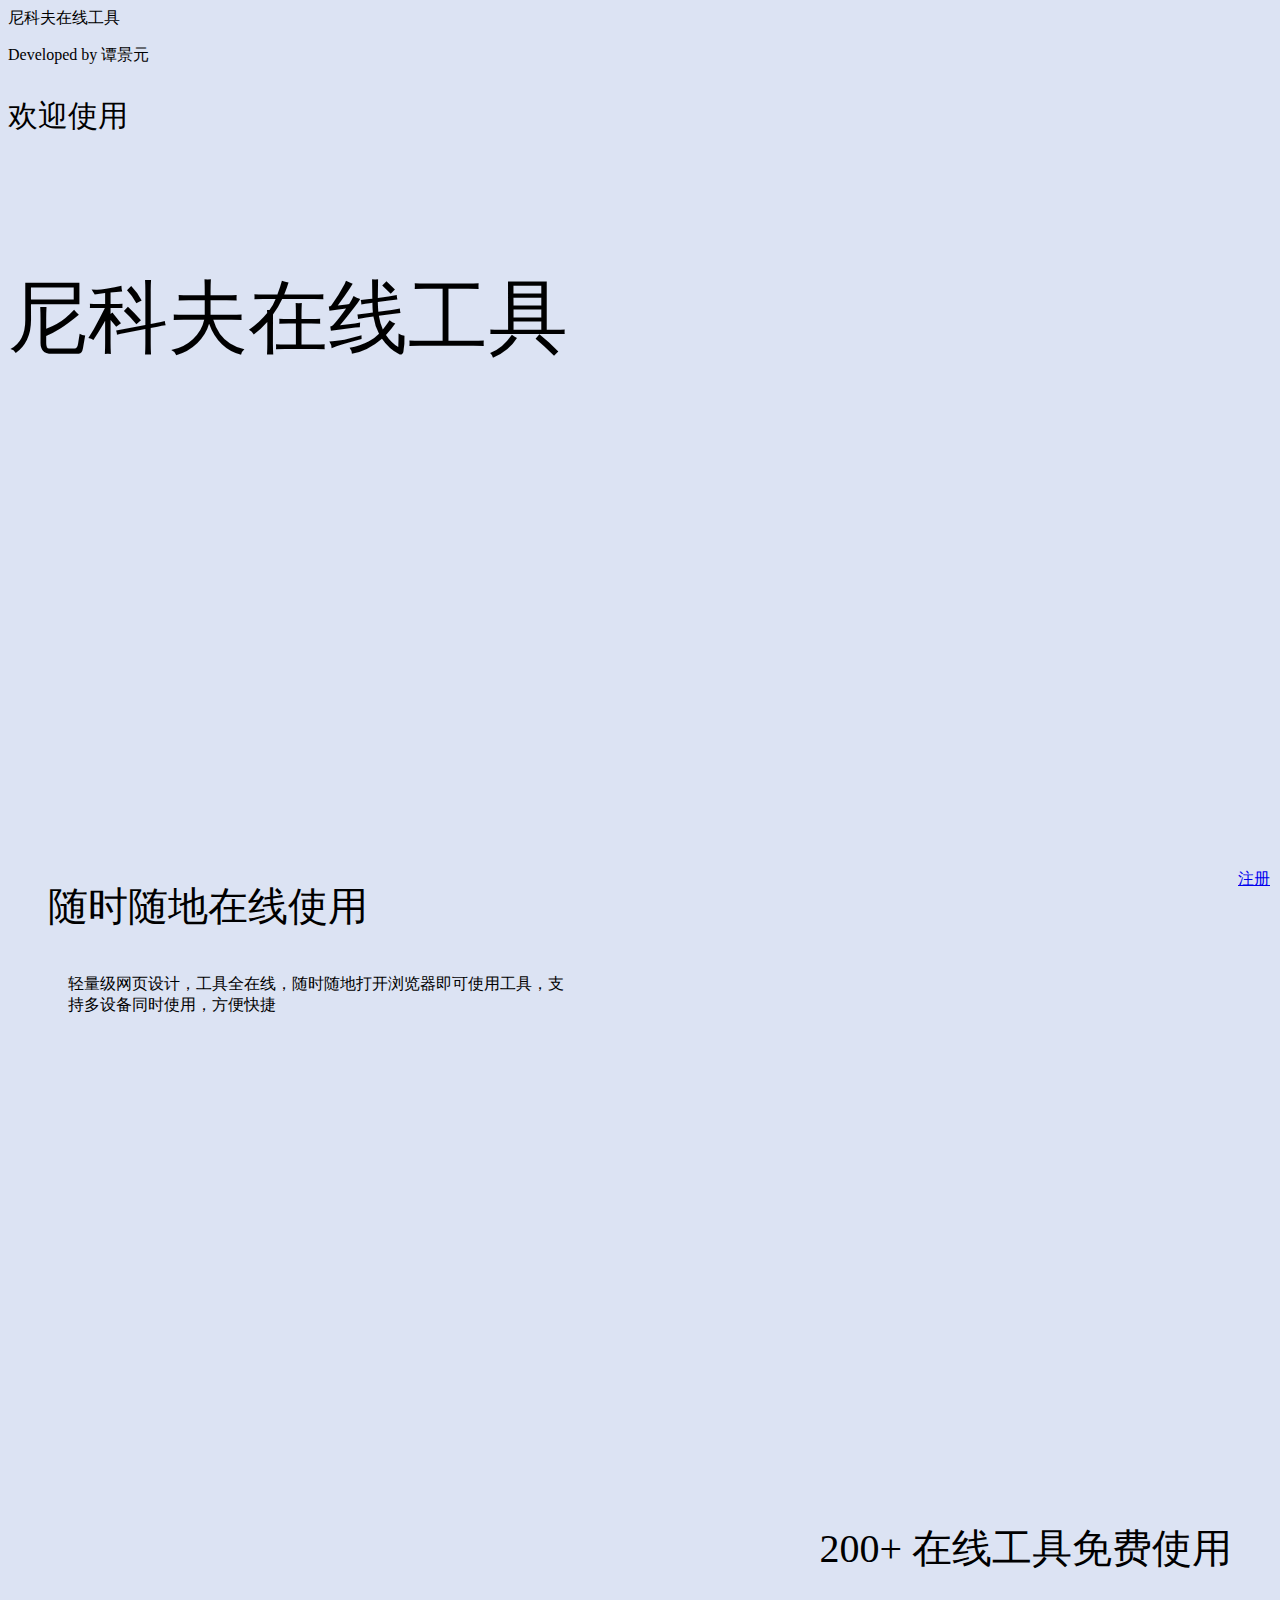
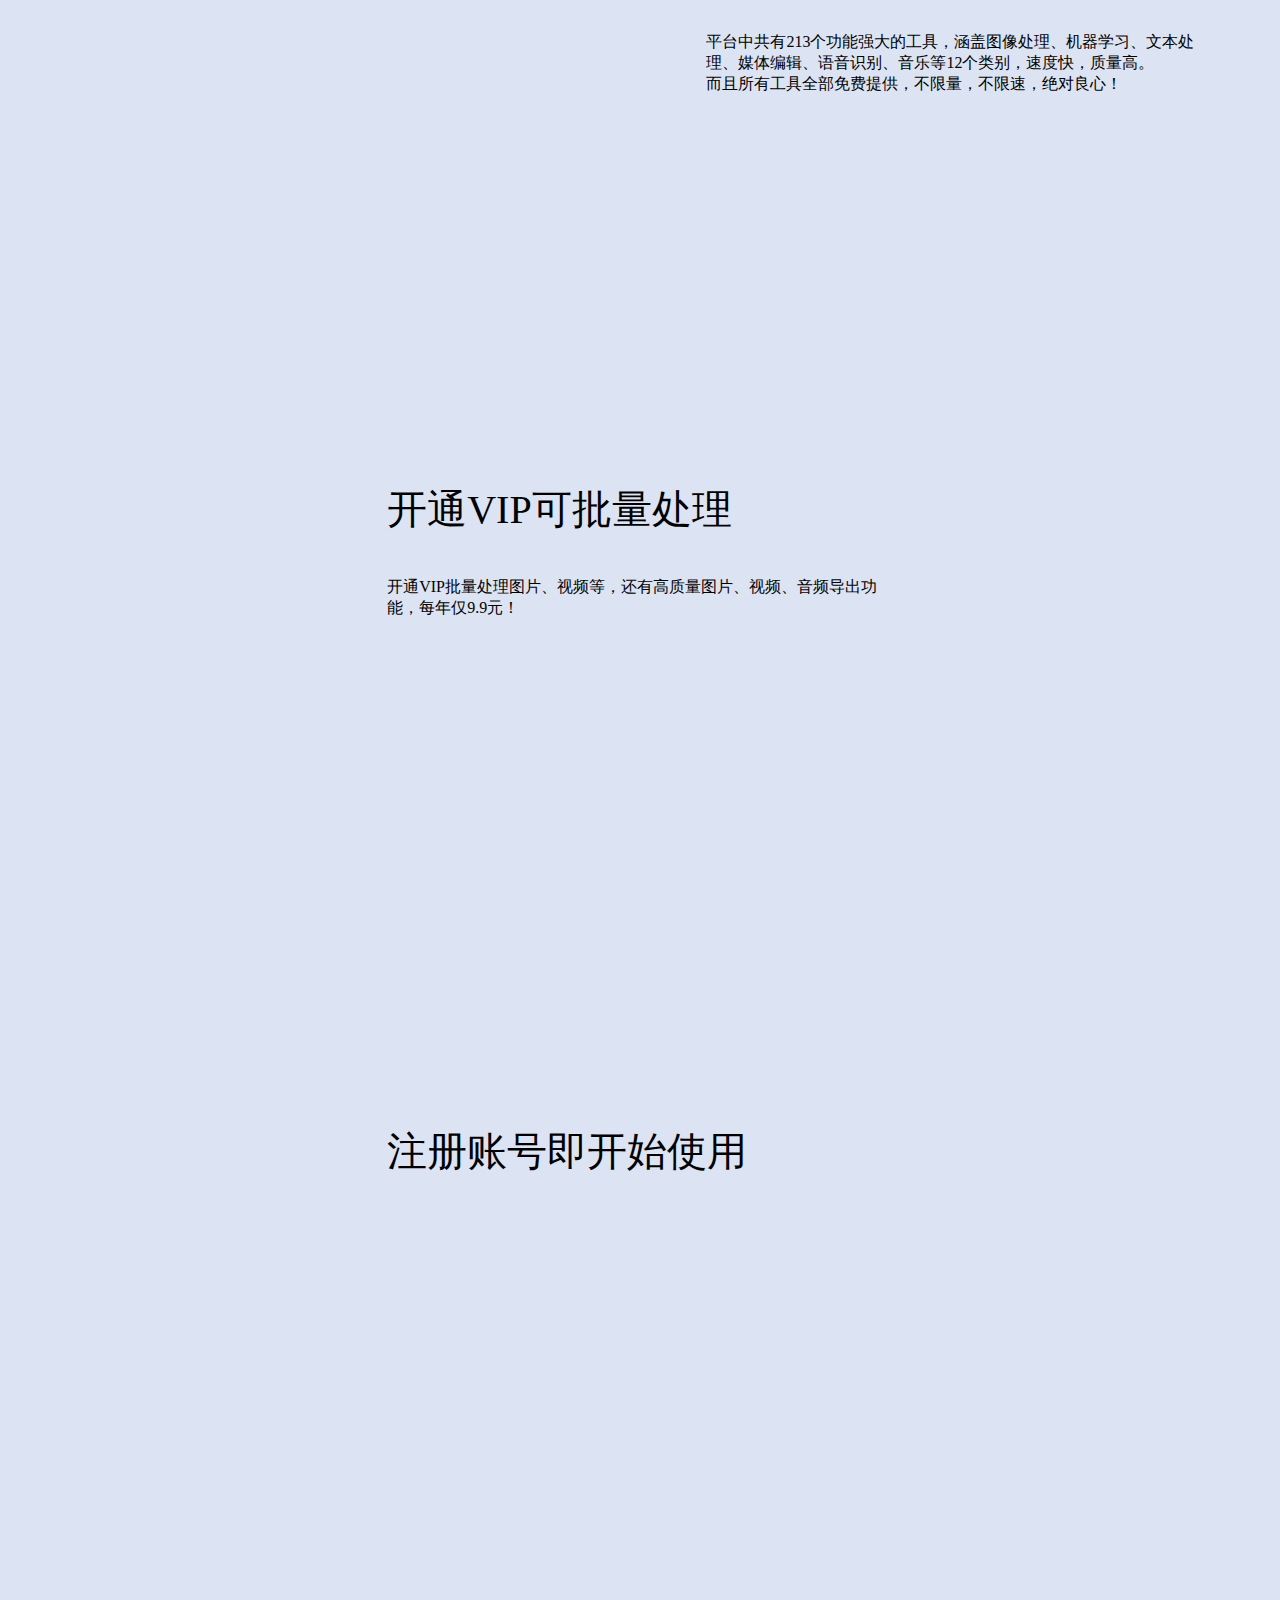
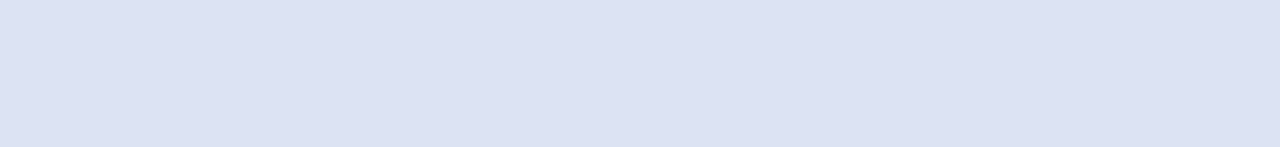
==== index.html @ 3b95b919 "Update index.html" ====
<!DOCTYPE html>
<html lang="en" style="background: url(bg.svg) center;background-size: cover;background-attachment: fixed;background-color: #dce3f3;">
<head>
    <meta charset="UTF-8">
    <meta http-equiv="X-UA-Compatible" content="IE=edge">
    <meta name="viewport" content="width=device-width, initial-scale=1.0">
    <title>尼科夫在线工具</title>
    <link rel="stylesheet" href="style.css">
</head>
<body style="padding-bottom: 500px;background: none;">
    <div class="box" id="title">
        <h>尼科夫在线工具</h>
        <p class="info" style="--left:200px;">Developed by 谭景元</p>
    </div>
    <div class="box text center">
        <p style="font-size: 30px;">欢迎使用</p>
        <br>
        <p class="jianbian" style="--colorlt:#44a8ff;--colorrt:#ee5555;font-size: 80px;">尼科夫在线工具</p>
    </div>
    <div class="box text" style="margin-top: 40%;">
        <p class="trans float rt highlight shine " style="--color:#2983cc;--colorshine:#76cfff;--speed:-5;font-size: 40px;margin-left: 40px;">随时随地在线使用</p>
    </div>
    <!-- <div class=""></div> -->
    <div class="box trans card float lt highlight" style="width: 40%;margin-left: 60px;">
        <p class="body">
            轻量级网页设计，工具全在线，随时随地打开浏览器即可使用工具，支持多设备同时使用，方便快捷
        </p>
    </div>
    <div class="box text" style="margin-top: 40%;text-align: right;">
        <p class="trans float lt highlight shine" style="--color:#2983cc;--colorshine:#76cfff;--speed:-5;font-size: 40px;margin-right: 40px;">200+ 在线工具免费使用</p>
    </div>
    <div class="box trans card float rt highlight" style="width: 40%;margin-right: 60px;float:right;">
        <p class="body">
            平台中共有213个功能强大的工具，涵盖图像处理、机器学习、文本处理、媒体编辑、语音识别、音乐等12个类别，速度快，质量高。<br>
            而且所有工具全部免费提供，不限量，不限速，绝对良心！
        </p>
    </div>
    <div class="box card fx h func" style="margin-left:30%;margin-top: 40%;width: 40%;--speed:5;">
        <p class="tit shine" style="font-size: 40px;--color:#f6ae1e;--colorshine:#ffff36;--speed:2.8;">
            开通VIP可批量处理
        </p>
        <p class="body">
            开通VIP批量处理图片、视频等，还有高质量图片、视频、音频导出功能，每年仅9.9元！
        </p>
    </div>
    <div class="box card" style="margin-left:30%;margin-top: 40%;width: 40%;">
        <p class="jianbian" style="--colorlt:#44a8ff;--colorrt:#ee5555;font-size: 40px;margin: 0 0 60px 0;">
            注册账号即开始使用
        </p>
        <p class="body">
            <a class="btn" style="position: absolute;bottom: 10px;right: 10px;" href="reg.html">注册</a>
        </p>
    </div>
    <script src="./tapple/jq.min.js"></script>
    <script src="./tapple/scroll.js"></script>
</body>
</html>
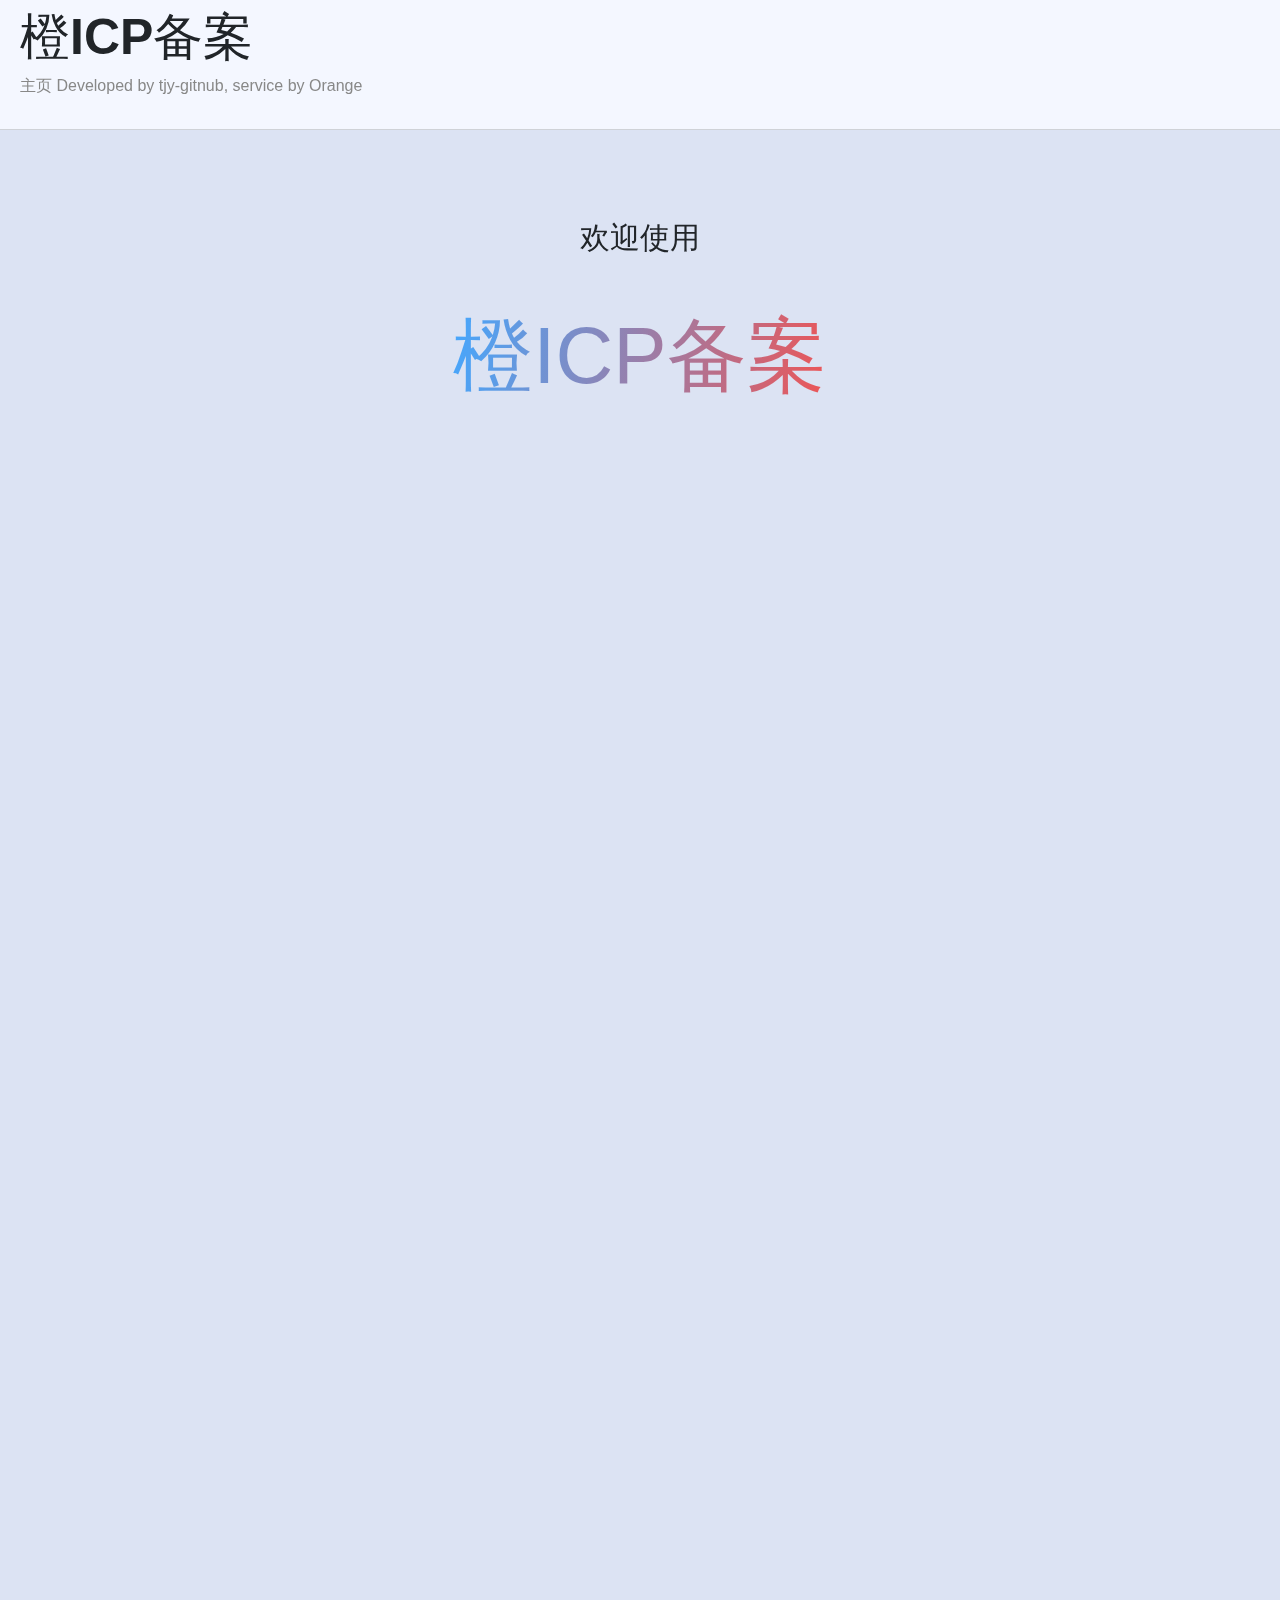
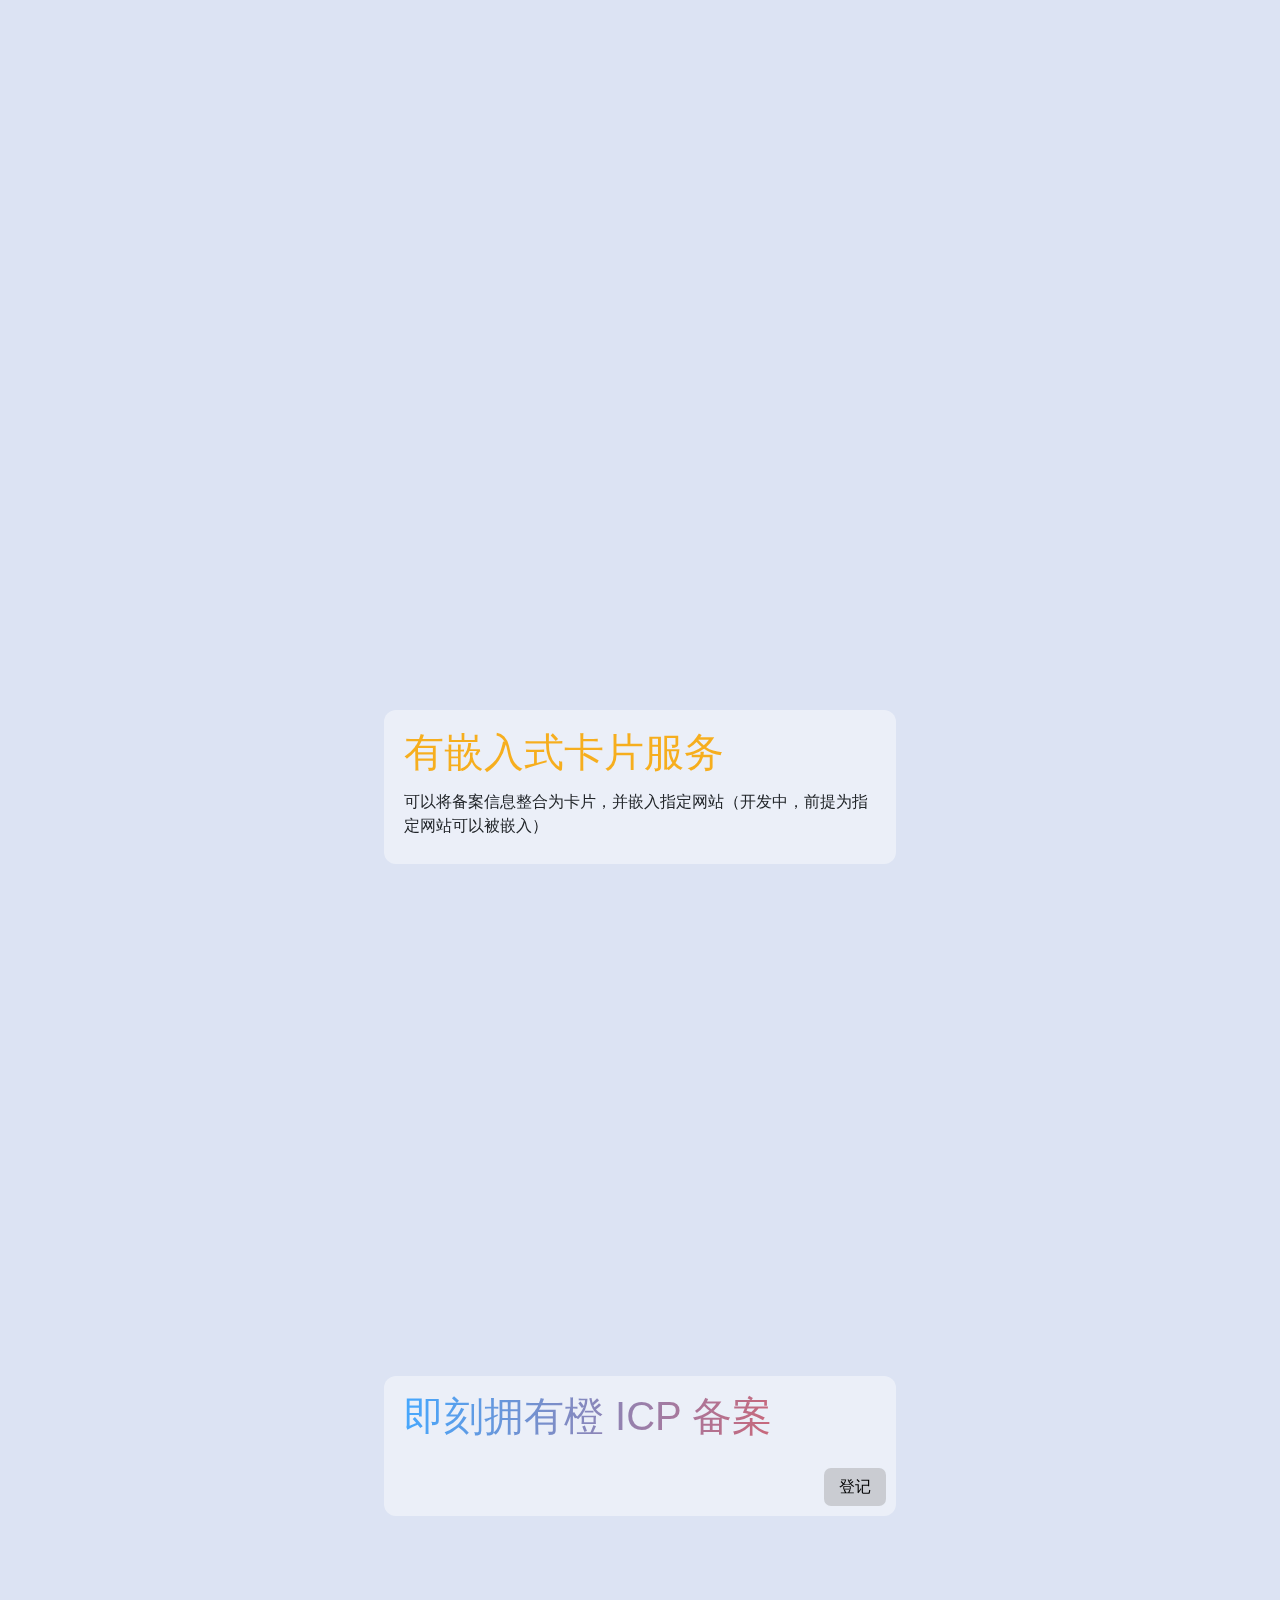
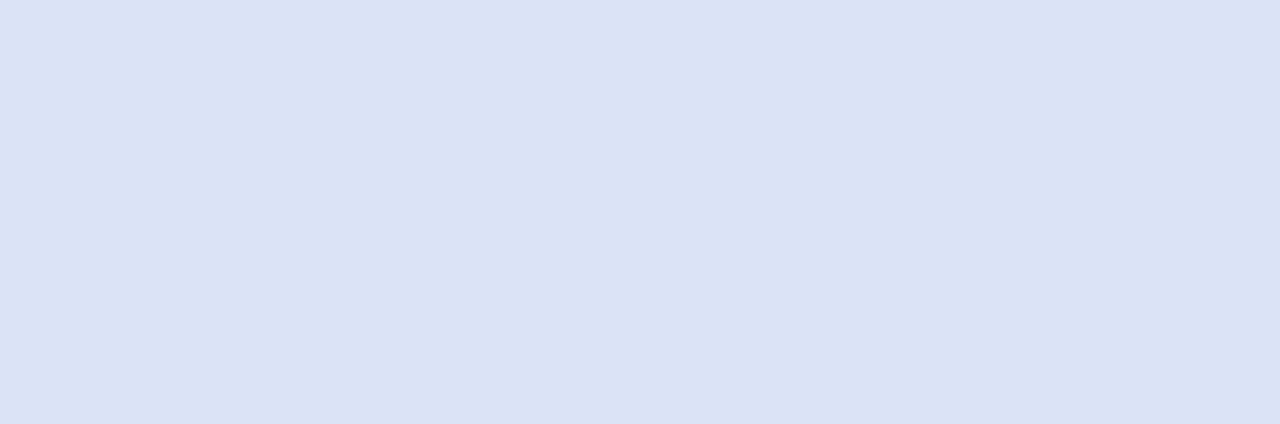
==== commit 4deb2b03: "Update index.html" ====
--- a/index.html
+++ b/index.html
@@ -4,51 +4,50 @@
     <meta charset="UTF-8">
     <meta http-equiv="X-UA-Compatible" content="IE=edge">
     <meta name="viewport" content="width=device-width, initial-scale=1.0">
-    <title>尼科夫在线工具</title>
+    <title>橙ICP备案 - 主页</title>
     <link rel="stylesheet" href="style.css">
 </head>
 <body style="padding-bottom: 500px;background: none;">
     <div class="box" id="title">
-        <h>尼科夫在线工具</h>
-        <p class="info" style="--left:200px;">Developed by 谭景元</p>
+        <h>橙ICP备案</h>
+        <p class="info" style="--left:200px;">主页 Developed by tjy-gitnub, service by Orange</p>
     </div>
     <div class="box text center">
         <p style="font-size: 30px;">欢迎使用</p>
         <br>
-        <p class="jianbian" style="--colorlt:#44a8ff;--colorrt:#ee5555;font-size: 80px;">尼科夫在线工具</p>
+        <p class="jianbian" style="--colorlt:#44a8ff;--colorrt:#ee5555;font-size: 80px;">橙ICP备案</p>
     </div>
     <div class="box text" style="margin-top: 40%;">
-        <p class="trans float rt highlight shine " style="--color:#2983cc;--colorshine:#76cfff;--speed:-5;font-size: 40px;margin-left: 40px;">随时随地在线使用</p>
+        <p class="trans float rt highlight shine " style="--color:#2983cc;--colorshine:#76cfff;--speed:-5;font-size: 40px;margin-left: 40px;">彻底告别年龄之忧</p>
     </div>
     <!-- <div class=""></div> -->
     <div class="box trans card float lt highlight" style="width: 40%;margin-left: 60px;">
         <p class="body">
-            轻量级网页设计，工具全在线，随时随地打开浏览器即可使用工具，支持多设备同时使用，方便快捷
+            虽为非正规备案机构，但是无年龄限制，无审核流程，极其方便！
         </p>
     </div>
     <div class="box text" style="margin-top: 40%;text-align: right;">
-        <p class="trans float lt highlight shine" style="--color:#2983cc;--colorshine:#76cfff;--speed:-5;font-size: 40px;margin-right: 40px;">200+ 在线工具免费使用</p>
+        <p class="trans float lt highlight shine" style="--color:#2983cc;--colorshine:#76cfff;--speed:-5;font-size: 40px;margin-right: 40px;">备案数据快速调取</p>
     </div>
     <div class="box trans card float rt highlight" style="width: 40%;margin-right: 60px;float:right;">
         <p class="body">
-            平台中共有213个功能强大的工具，涵盖图像处理、机器学习、文本处理、媒体编辑、语音识别、音乐等12个类别，速度快，质量高。<br>
-            而且所有工具全部免费提供，不限量，不限速，绝对良心！
+            优质快速 API，高响应速度，网站在线率高达 99%！
         </p>
     </div>
     <div class="box card fx h func" style="margin-left:30%;margin-top: 40%;width: 40%;--speed:5;">
         <p class="tit shine" style="font-size: 40px;--color:#f6ae1e;--colorshine:#ffff36;--speed:2.8;">
-            开通VIP可批量处理
+            有嵌入式卡片服务
         </p>
         <p class="body">
-            开通VIP批量处理图片、视频等，还有高质量图片、视频、音频导出功能，每年仅9.9元！
+            可以将备案信息整合为卡片，并嵌入指定网站（开发中，前提为指定网站可以被嵌入）
         </p>
     </div>
     <div class="box card" style="margin-left:30%;margin-top: 40%;width: 40%;">
         <p class="jianbian" style="--colorlt:#44a8ff;--colorrt:#ee5555;font-size: 40px;margin: 0 0 60px 0;">
-            注册账号即开始使用
+            即刻拥有橙 ICP 备案
         </p>
         <p class="body">
-            <a class="btn" style="position: absolute;bottom: 10px;right: 10px;" href="reg.html">注册</a>
+            <a class="btn" style="position: absolute;bottom: 10px;right: 10px;" href="reg.html">登记</a>
         </p>
     </div>
     <script src="./tapple/jq.min.js"></script>
--- a/style.css
+++ b/style.css
@@ -0,0 +1,128 @@
+@import url('./tapple/main.css');
+
+.card {
+    backdrop-filter: blur(15px);
+    background-color: #ffffff70 !important;
+}
+
+.btn {
+    display: block;
+    background-color: #7f7f7f50;
+    border-radius: 7px;
+    text-align: center;
+    padding: 7px 15px;
+    color: #000;
+    transition: 70ms;
+    cursor: pointer;
+    width: max-content;
+    user-select: none;
+}
+
+.btn:hover {
+    filter: brightness(1.4);
+}
+
+.btn:active {
+    filter: brightness(0.7);
+    transform: scale(0.92);
+}
+
+.jump {
+    cursor: pointer;
+    color: #2983cc;
+}
+
+.jump:hover {
+    color: #999;
+}
+
+.jump:active {
+    color: #666;
+}
+
+input[type="range"] {
+    -webkit-appearance: none;
+    background: #fff;
+    border-radius: 5px;
+    height: 5px;
+    background: linear-gradient(90deg, #bad8fd, #e9a6a8);
+    outline: none;
+}
+
+input[type="range"]::-webkit-slider-thumb {
+    -webkit-appearance: none;
+    position: relative;
+    width: 10px;
+    height: 20px;
+    background: #2983cc;
+    border-radius: 3px;
+    transition: 50ms;
+}
+
+input[type="range"]::-webkit-slider-thumb:hover {
+    filter: brightness(1.4);
+}
+
+input[type="range"]::-webkit-slider-thumb:active {
+    filter: brightness(0.8);
+    transform: scale(0.85);
+}
+
+#password{
+    -webkit-text-security: disc !important;
+}
+
+.inp {
+    background-color: #ffffff90;
+    border-radius: 7px;
+    width: 100%;
+    height: 32px;
+    border: 2px solid #88888880;
+    padding: 0 10px;
+    cursor: text;
+    outline: none;
+}
+
+.inp:focus{
+    border-color: #2983cc;
+}
+
+loading>svg>circle:first-child {
+    stroke: #2983cc;
+    fill: none;
+    stroke-width: 2px;
+    stroke-linecap: round;
+    animation: spin-infinite 2s linear 0s infinite normal none running;
+    -webkit-transform-origin: 50% 50%;
+    transform-origin: 50% 50%;
+    transition: all .2s ease-in-out 0s
+}
+loading>svg>circle:last-child{
+    fill: #00000000!important;
+}
+loading>svg{
+    width:min-content;
+    height: min-content;
+  background-color: #00000000;
+  border-radius: 50%;
+}
+
+@keyframes spin-infinite {
+    0% {
+        stroke-dasharray: .01px, 43.97px;
+        -webkit-transform: rotate(0deg);
+        transform: rotate(0deg)
+    }
+
+    50% {
+        stroke-dasharray: 21.99px, 21.99px;
+        -webkit-transform: rotate(450deg);
+        transform: rotate(450deg)
+    }
+
+    to {
+        stroke-dasharray: .01px, 43.97px;
+        -webkit-transform: rotate(3turn);
+        transform: rotate(3turn)
+    }
+}
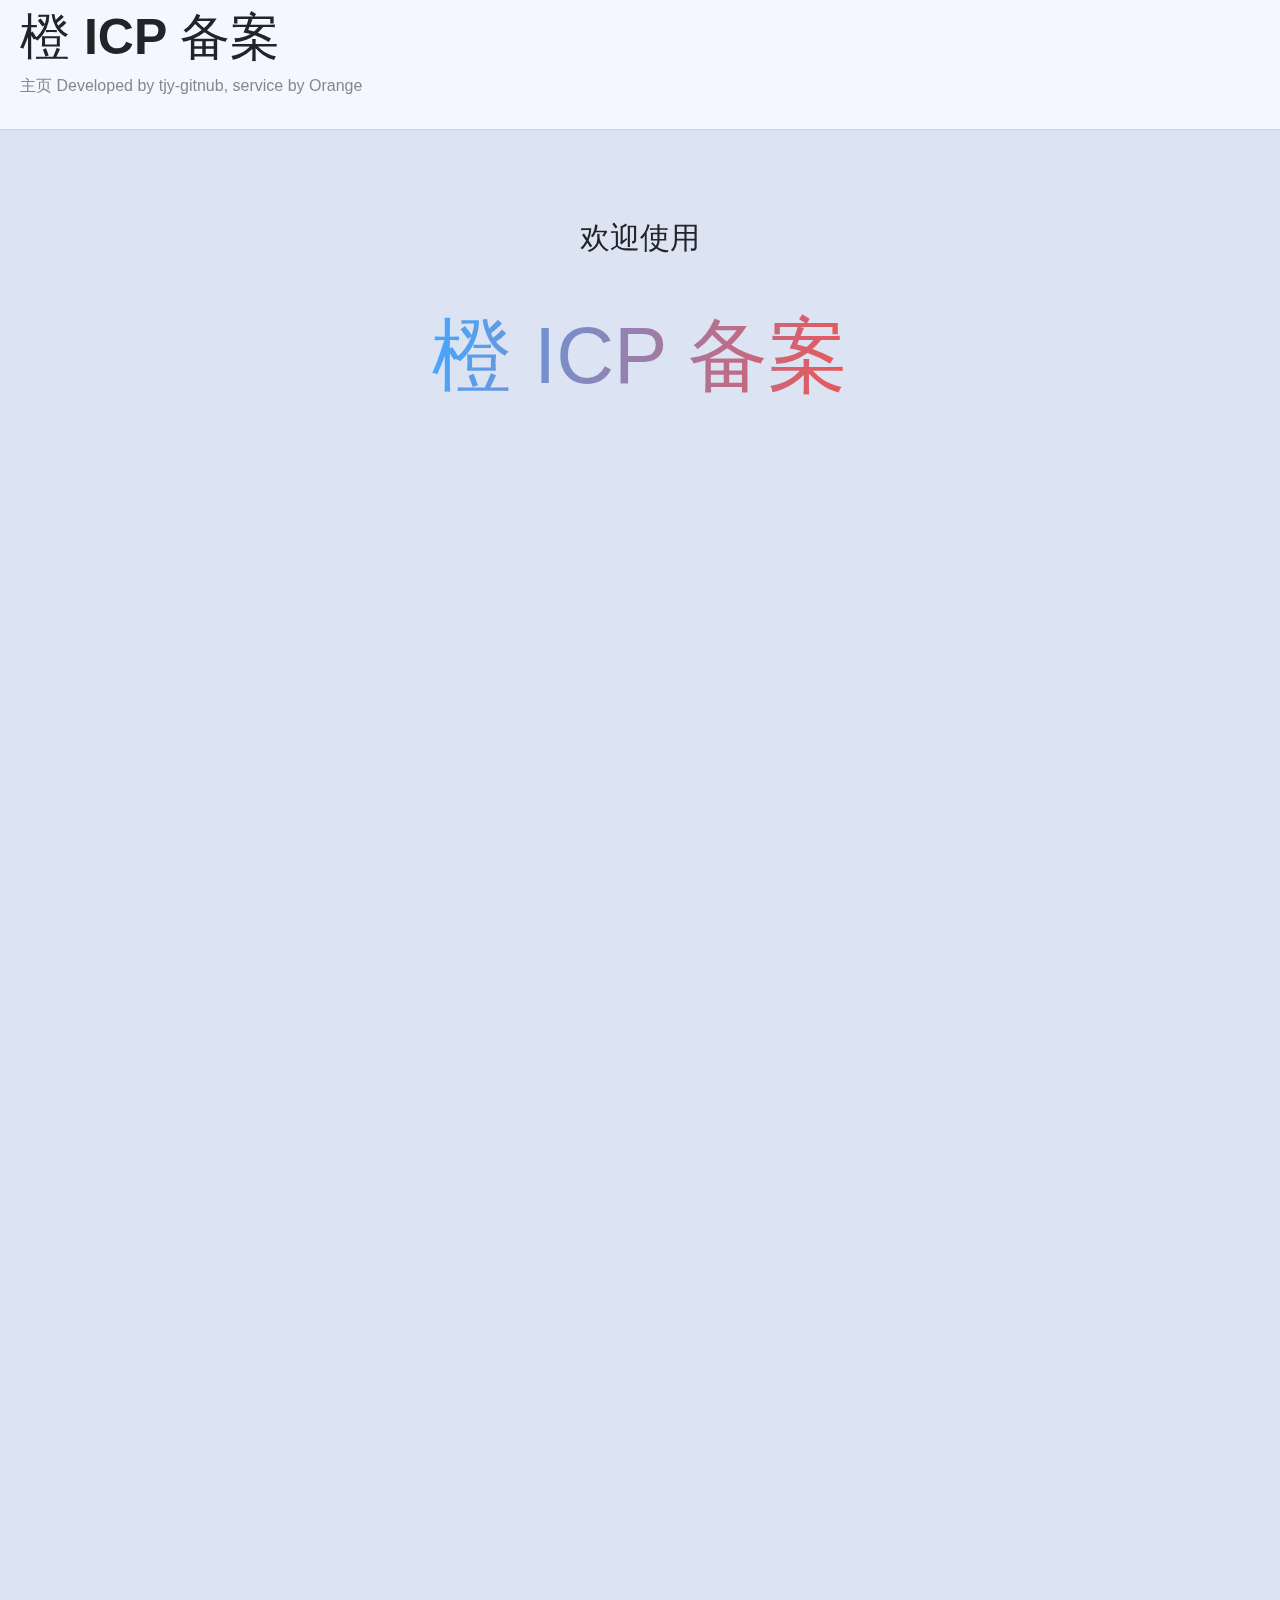
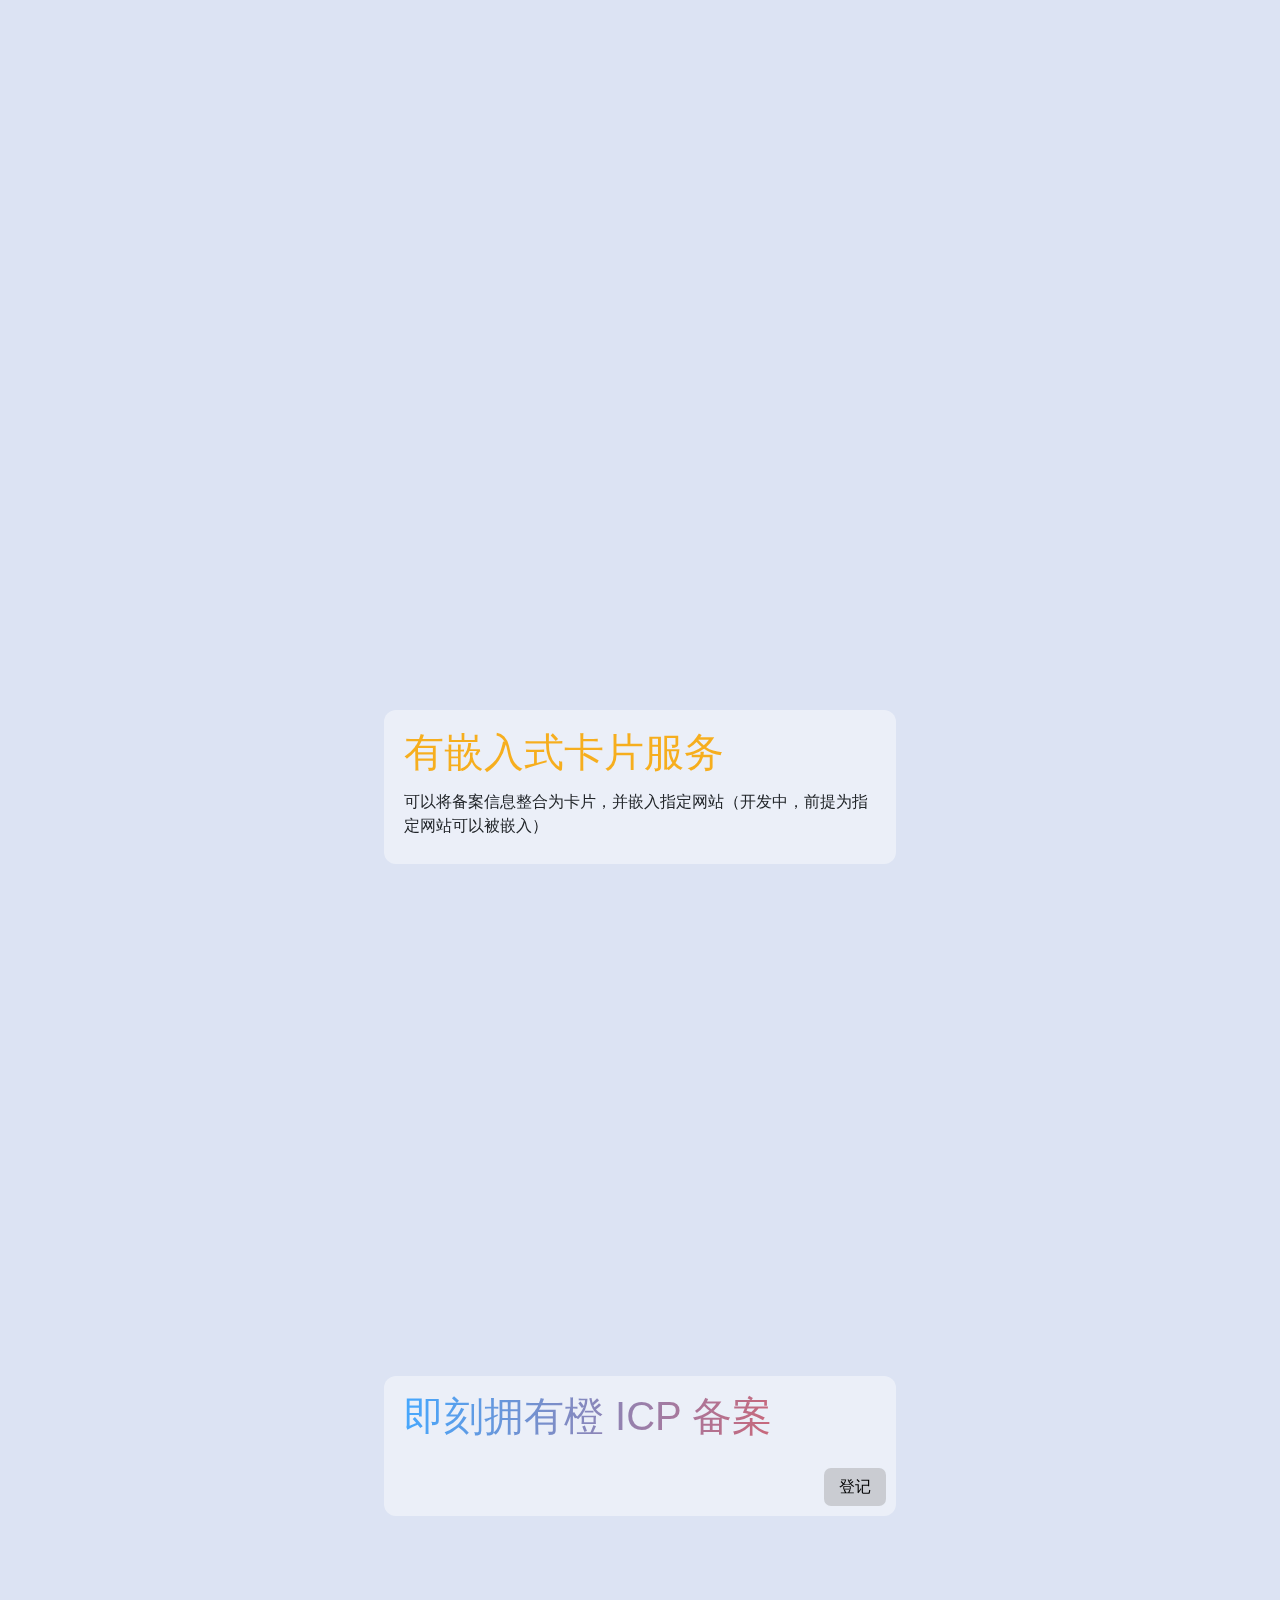
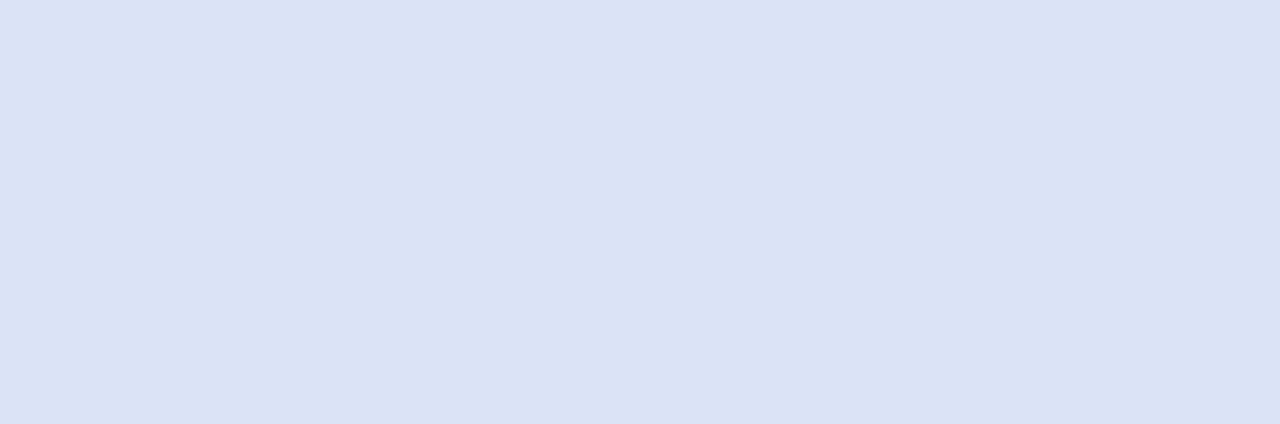
==== commit 0cccda67: "Update index.html" ====
--- a/index.html
+++ b/index.html
@@ -4,18 +4,18 @@
     <meta charset="UTF-8">
     <meta http-equiv="X-UA-Compatible" content="IE=edge">
     <meta name="viewport" content="width=device-width, initial-scale=1.0">
-    <title>橙ICP备案 - 主页</title>
+    <title>橙 ICP 备案 - 主页</title>
     <link rel="stylesheet" href="style.css">
 </head>
 <body style="padding-bottom: 500px;background: none;">
     <div class="box" id="title">
-        <h>橙ICP备案</h>
+        <h>橙 ICP 备案</h>
         <p class="info" style="--left:200px;">主页 Developed by tjy-gitnub, service by Orange</p>
     </div>
     <div class="box text center">
         <p style="font-size: 30px;">欢迎使用</p>
         <br>
-        <p class="jianbian" style="--colorlt:#44a8ff;--colorrt:#ee5555;font-size: 80px;">橙ICP备案</p>
+        <p class="jianbian" style="--colorlt:#44a8ff;--colorrt:#ee5555;font-size: 80px;">橙 ICP 备案</p>
     </div>
     <div class="box text" style="margin-top: 40%;">
         <p class="trans float rt highlight shine " style="--color:#2983cc;--colorshine:#76cfff;--speed:-5;font-size: 40px;margin-left: 40px;">彻底告别年龄之忧</p>
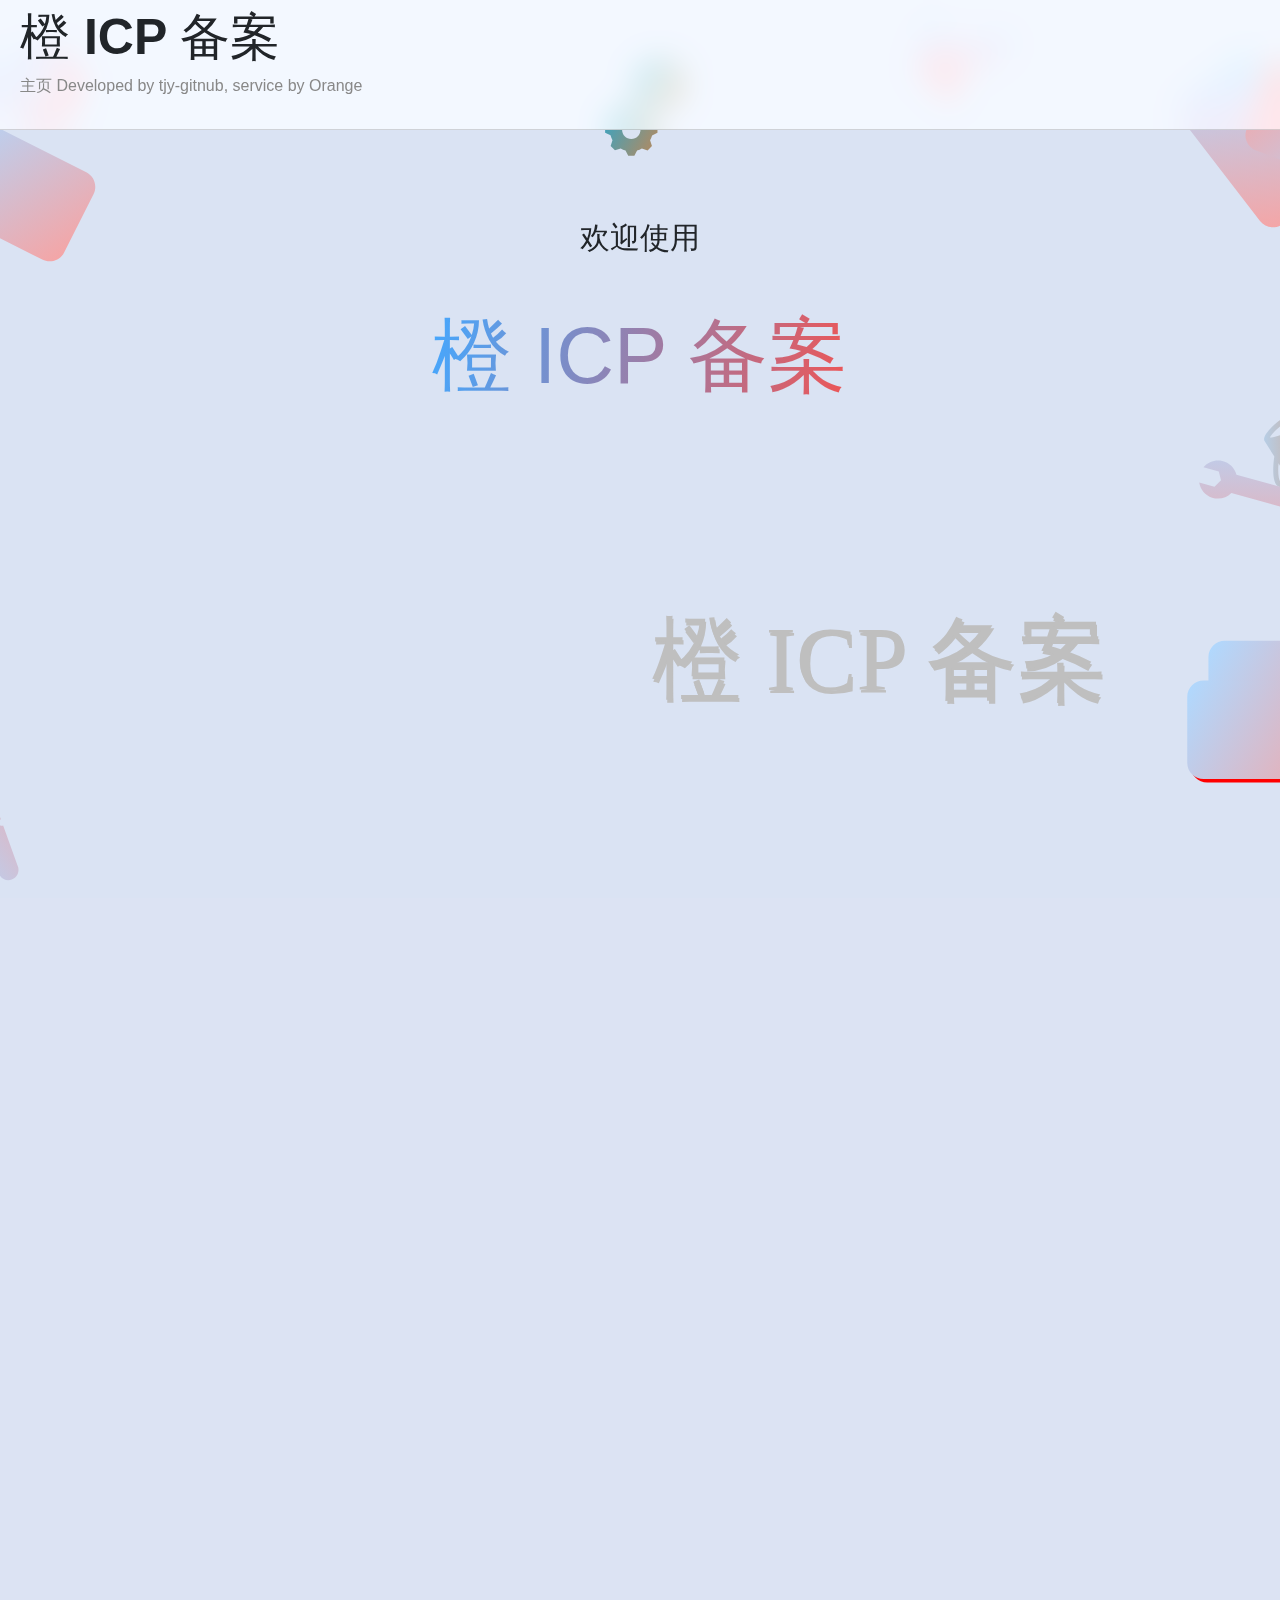
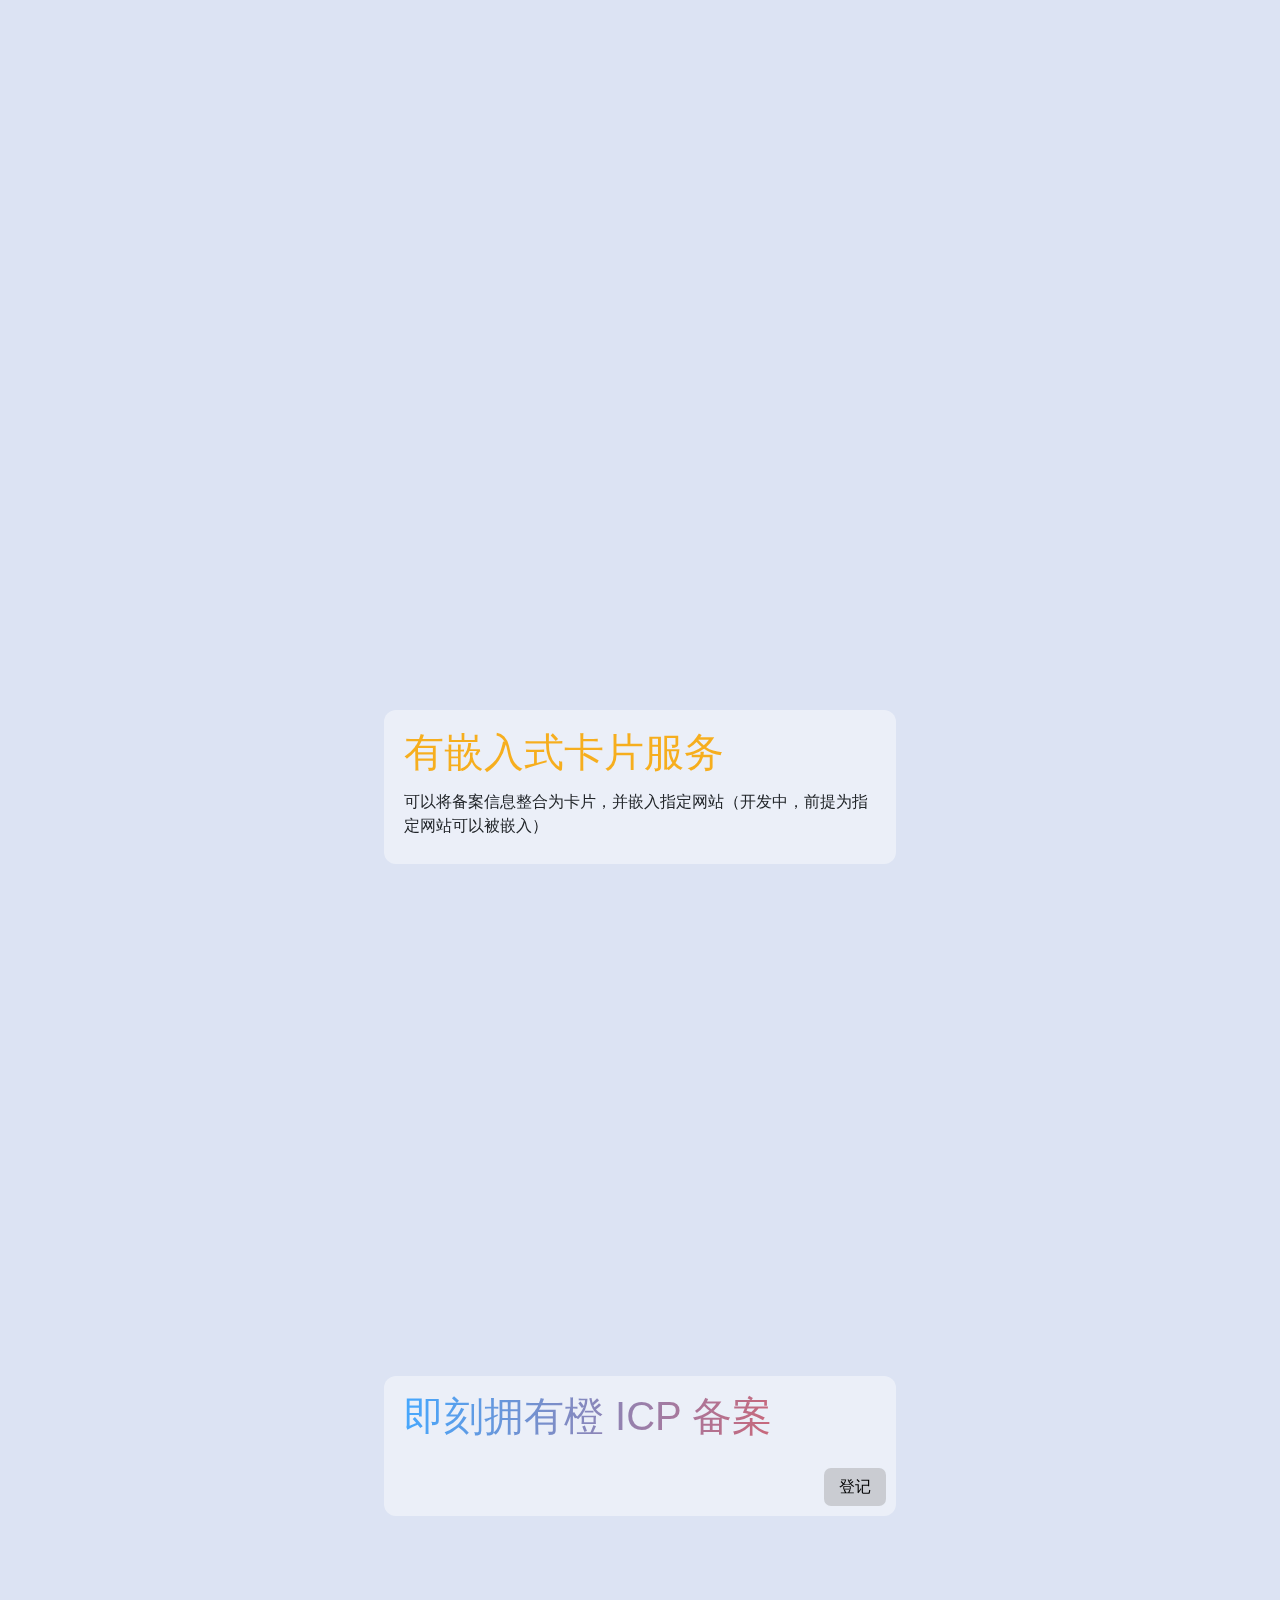
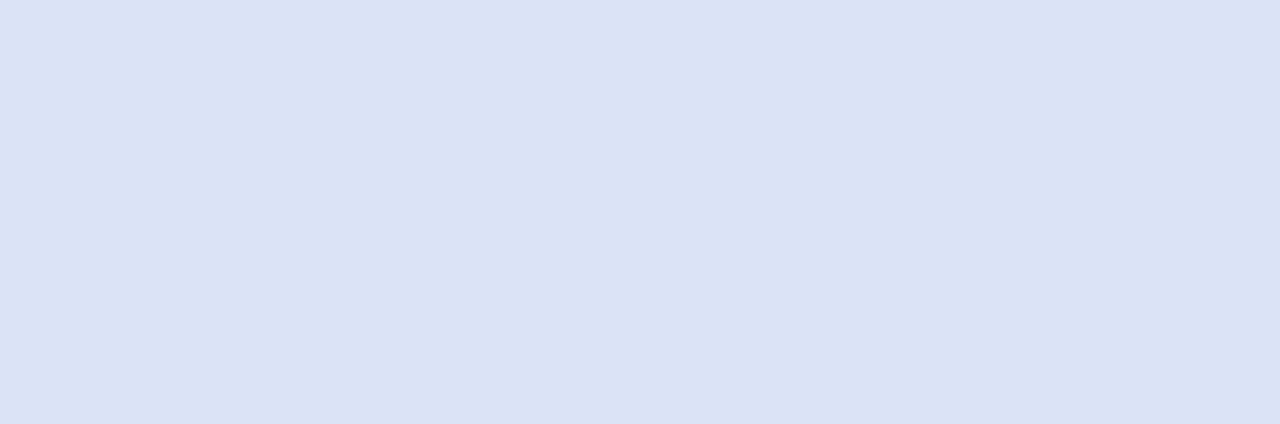
==== commit ed8e626d: "Update index.html" ====
--- a/index.html
+++ b/index.html
@@ -1,5 +1,5 @@
 <!DOCTYPE html>
-<html lang="en" style="background: url(bg.svg) center;background-size: cover;background-attachment: fixed;background-color: #dce3f3;">
+<html lang="en" style="background: url(bg1.svg) center;background-size: cover;background-attachment: fixed;background-color: #dce3f3;">
 <head>
     <meta charset="UTF-8">
     <meta http-equiv="X-UA-Compatible" content="IE=edge">
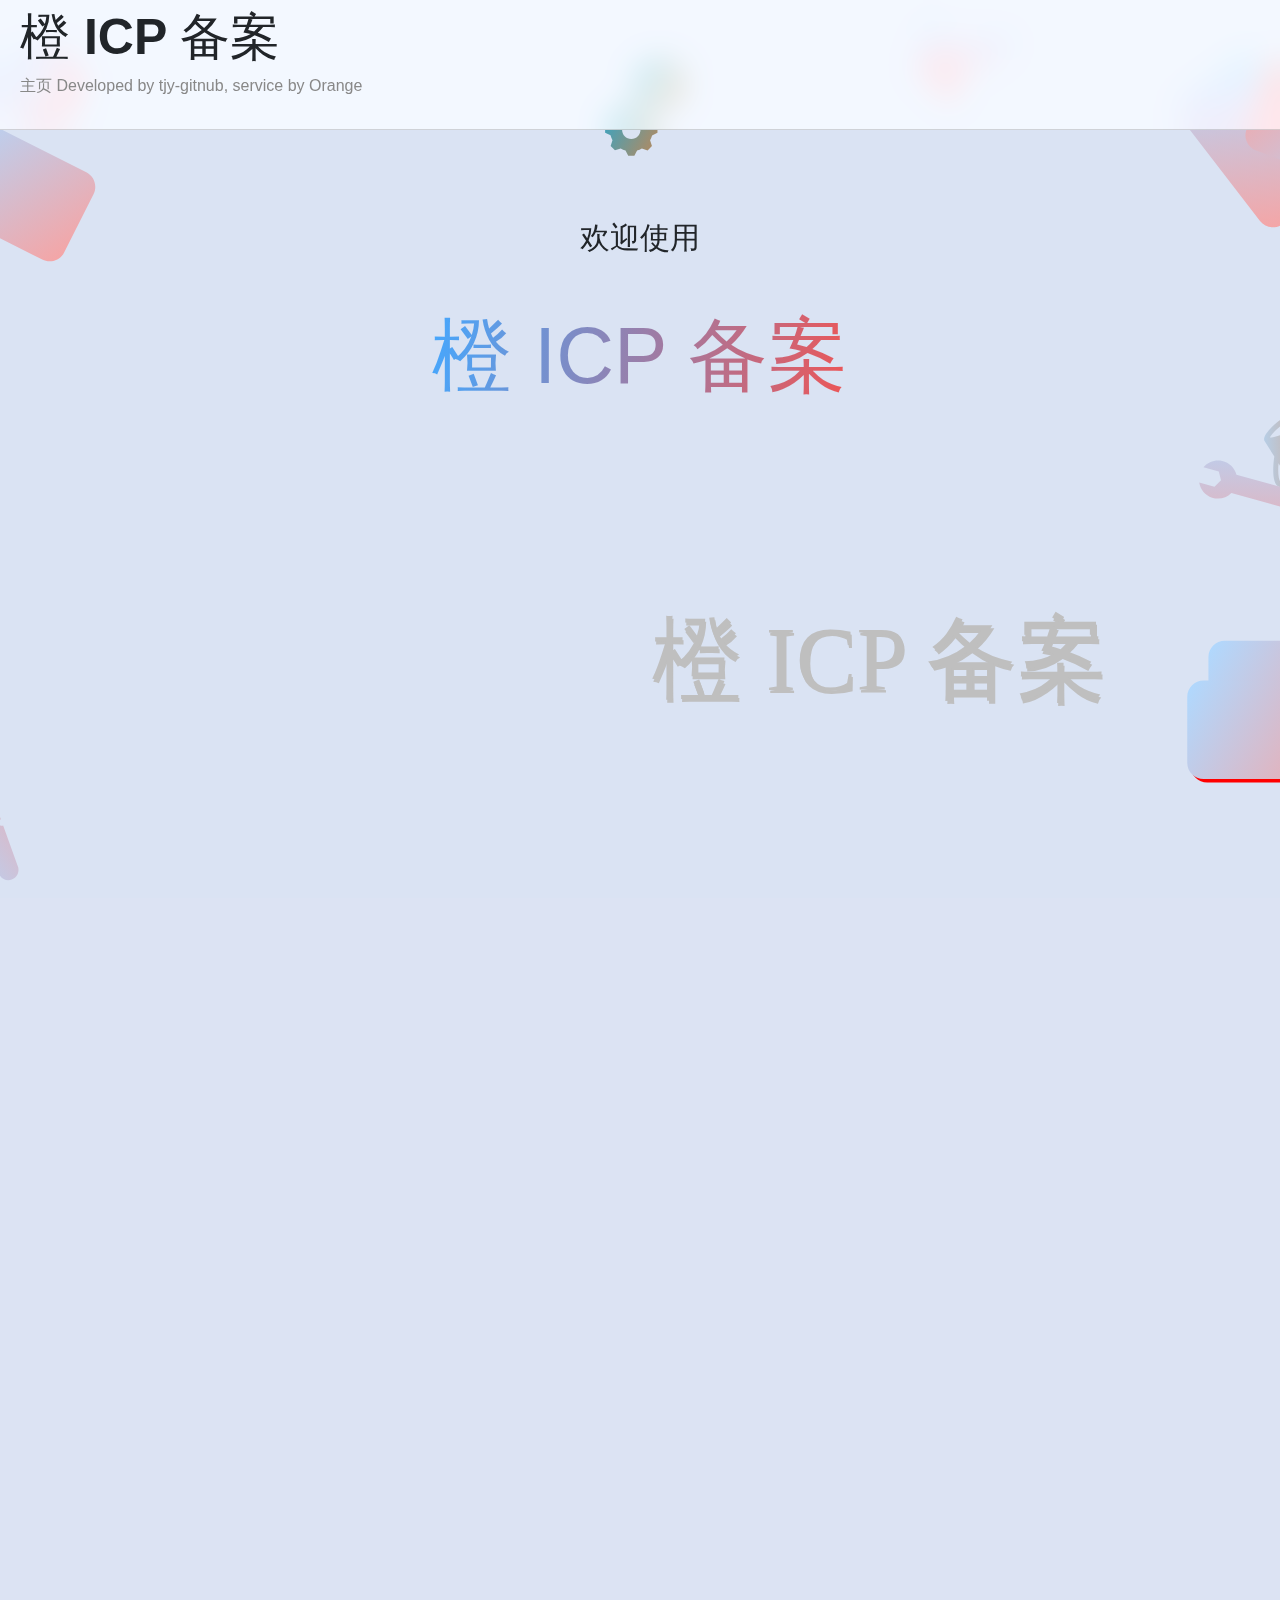
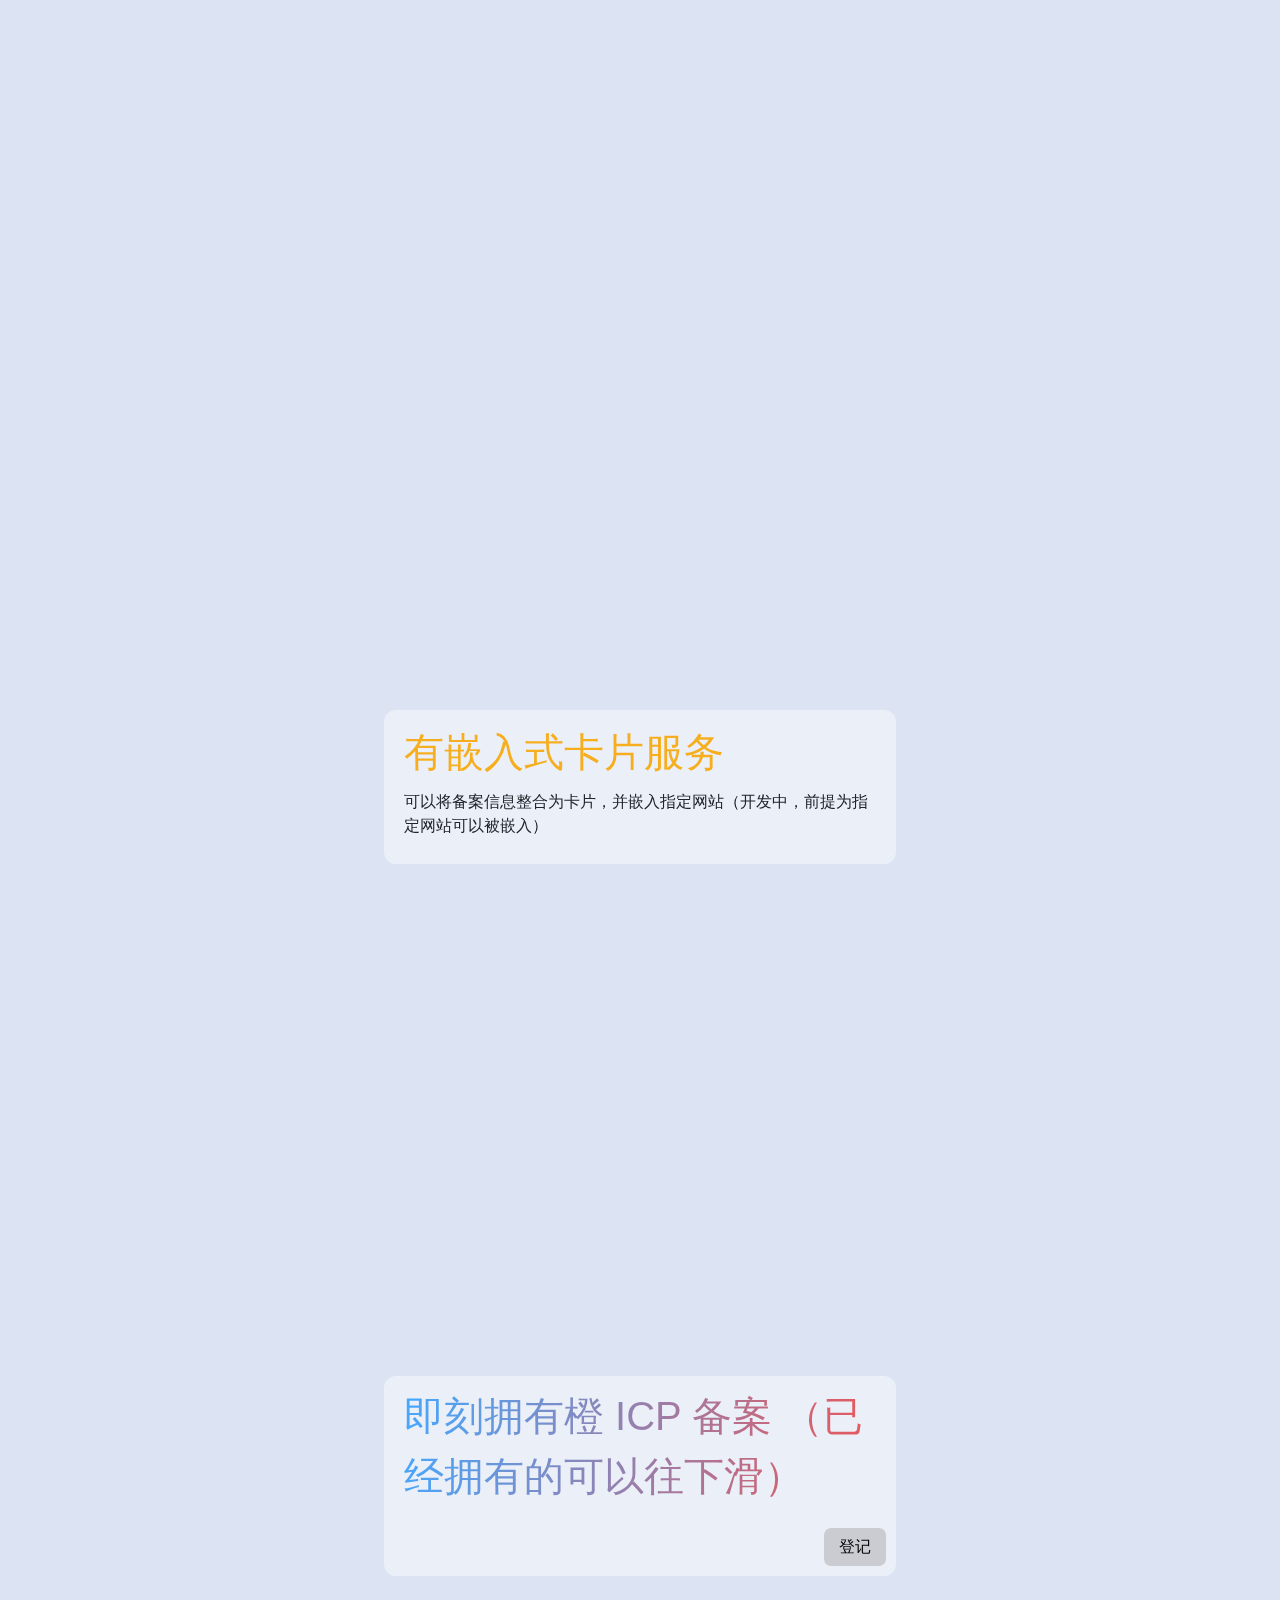
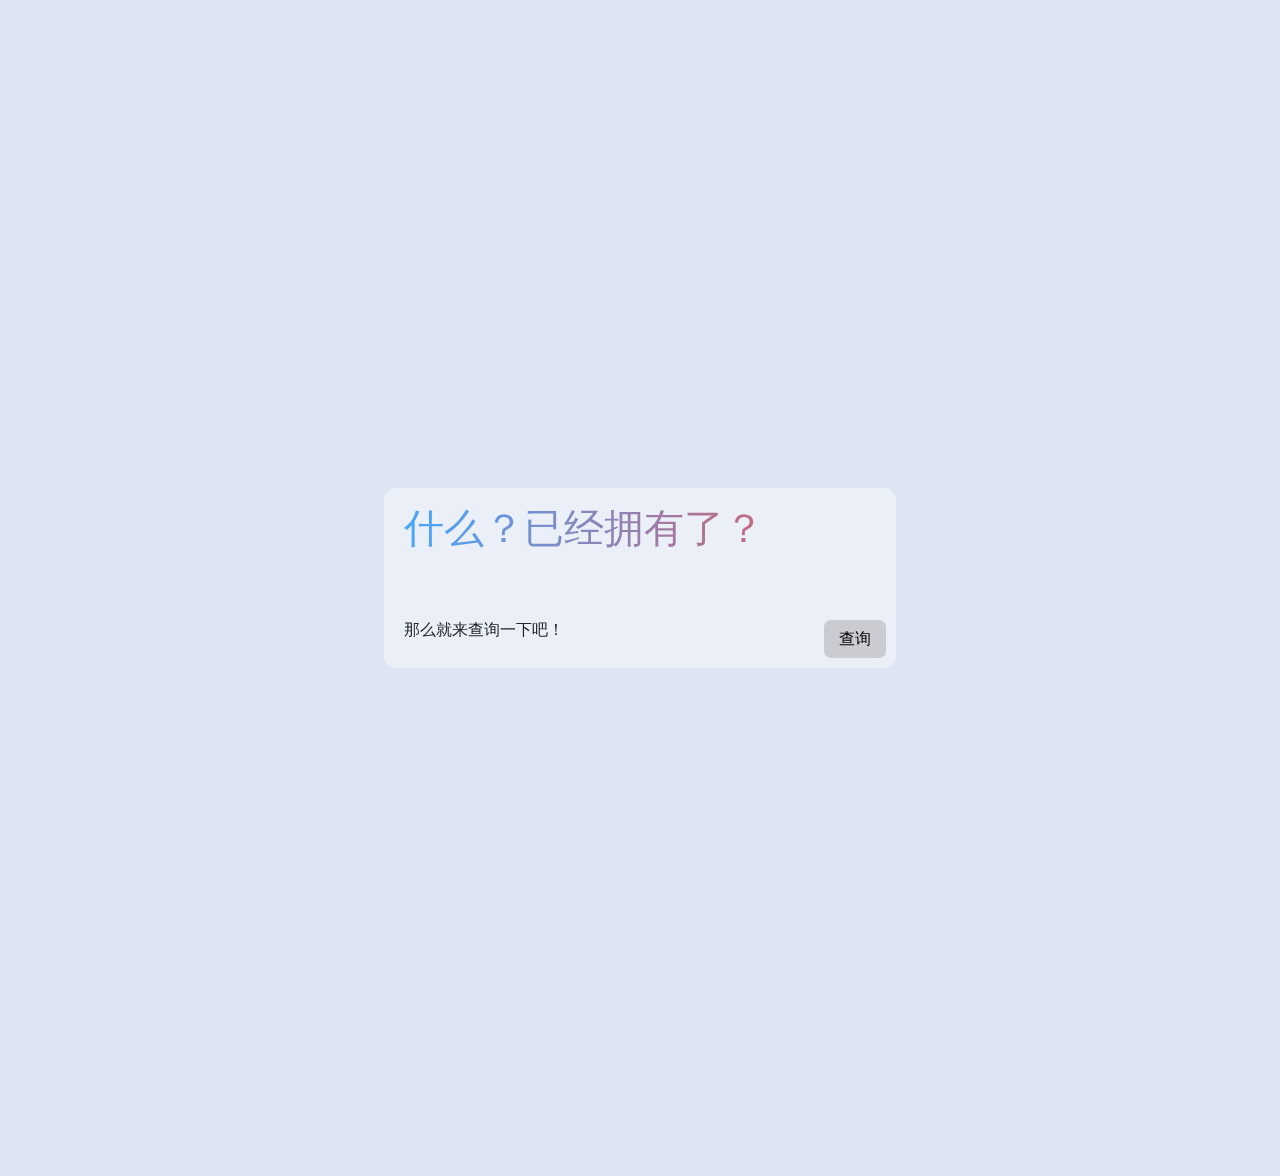
==== commit 0264b6df: "Update index.html" ====
--- a/index.html
+++ b/index.html
@@ -44,12 +44,25 @@
     </div>
     <div class="box card" style="margin-left:30%;margin-top: 40%;width: 40%;">
         <p class="jianbian" style="--colorlt:#44a8ff;--colorrt:#ee5555;font-size: 40px;margin: 0 0 60px 0;">
-            即刻拥有橙 ICP 备案
+            即刻拥有橙 ICP 备案 （已经拥有的可以往下滑）
         </p>
         <p class="body">
             <a class="btn" style="position: absolute;bottom: 10px;right: 10px;" href="reg.html">登记</a>
         </p>
     </div>
+    
+    <div class="box card" style="margin-left:30%;margin-top: 40%;width: 40%;">
+        <p class="jianbian" style="--colorlt:#44a8ff;--colorrt:#ee5555;font-size: 40px;margin: 0 0 60px 0;">
+            什么？已经拥有了？
+        </p>
+        <p class="body">
+            那么就来查询一下吧！
+        </p>
+        <p class="body">
+            <a class="btn" style="position: absolute;bottom: 10px;right: 10px;" href="checking.html">查询</a>
+        </p>
+    </div>
+    
     <script src="./tapple/jq.min.js"></script>
     <script src="./tapple/scroll.js"></script>
 </body>
